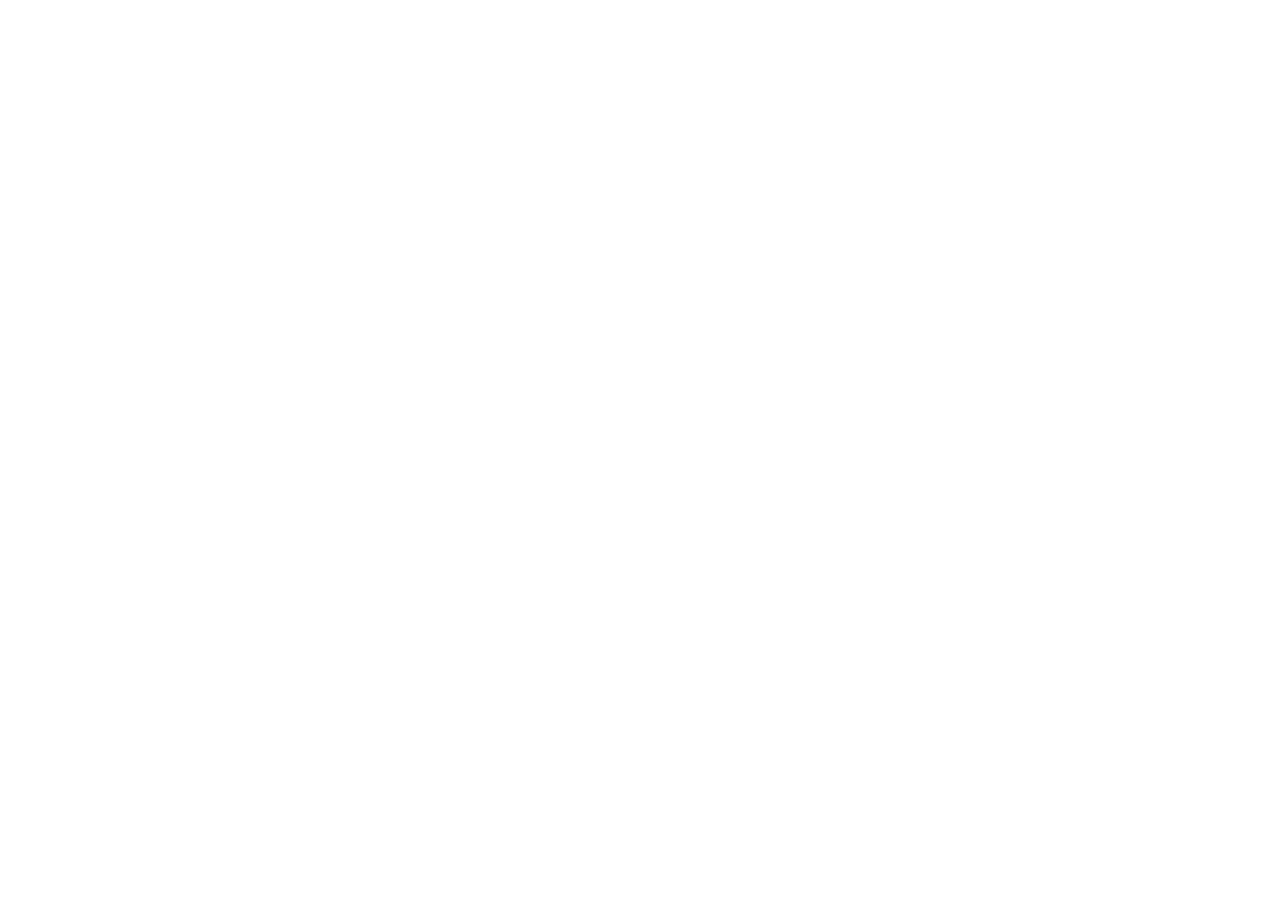
==== loop-02/index.html @ 1b1c3523 "last commit at night" ====
<!DOCTYPE html>
<html lang="fr">
<head>
  <meta charset="UTF-8">
  <meta name="viewport" content="width=device-width, initial-scale=1.0">
  <link rel="stylesheet" href="styles/style.min.css">
  <title>Exercice Sticky Menu</title>
</head>
<body>
    <script src="scripts/main.js"></script>
</body>
</html>
---- loop-02/styles/style.min.css ----
/*! normalize.css v8.0.1 | MIT License | github.com/necolas/normalize.css */html{line-height:1.15;-webkit-text-size-adjust:100%}body{margin:0}main{display:block}h1{font-size:2em;margin:.67em 0}hr{box-sizing:content-box;height:0;overflow:visible}pre{font-family:monospace,monospace;font-size:1em}a{background-color:rgba(0,0,0,0)}abbr[title]{border-bottom:none;text-decoration:underline;text-decoration:underline dotted}b,strong{font-weight:bolder}code,kbd,samp{font-family:monospace,monospace;font-size:1em}small{font-size:80%}sub,sup{font-size:75%;line-height:0;position:relative;vertical-align:baseline}sub{bottom:-0.25em}sup{top:-0.5em}img{border-style:none}button,input,optgroup,select,textarea{font-family:inherit;font-size:100%;line-height:1.15;margin:0}button,input{overflow:visible}button,select{text-transform:none}button,[type=button],[type=reset],[type=submit]{appearance:button}button::-moz-focus-inner,[type=button]::-moz-focus-inner,[type=reset]::-moz-focus-inner,[type=submit]::-moz-focus-inner{border-style:none;padding:0}button:-moz-focusring,[type=button]:-moz-focusring,[type=reset]:-moz-focusring,[type=submit]:-moz-focusring{outline:1px dotted ButtonText}fieldset{padding:.35em .75em .625em}legend{box-sizing:border-box;color:inherit;display:table;max-width:100%;padding:0;white-space:normal}progress{vertical-align:baseline}textarea{overflow:auto}[type=checkbox],[type=radio]{box-sizing:border-box;padding:0}[type=number]::-webkit-inner-spin-button,[type=number]::-webkit-outer-spin-button{height:auto}[type=search]{appearance:textfield;outline-offset:-2px}[type=search]::-webkit-search-decoration{-webkit-appearance:none}::-webkit-file-upload-button{-webkit-appearance:button;font:inherit}details{display:block}summary{display:list-item}template{display:none}[hidden]{display:none}/*# sourceMappingURL=style.min.css.map */
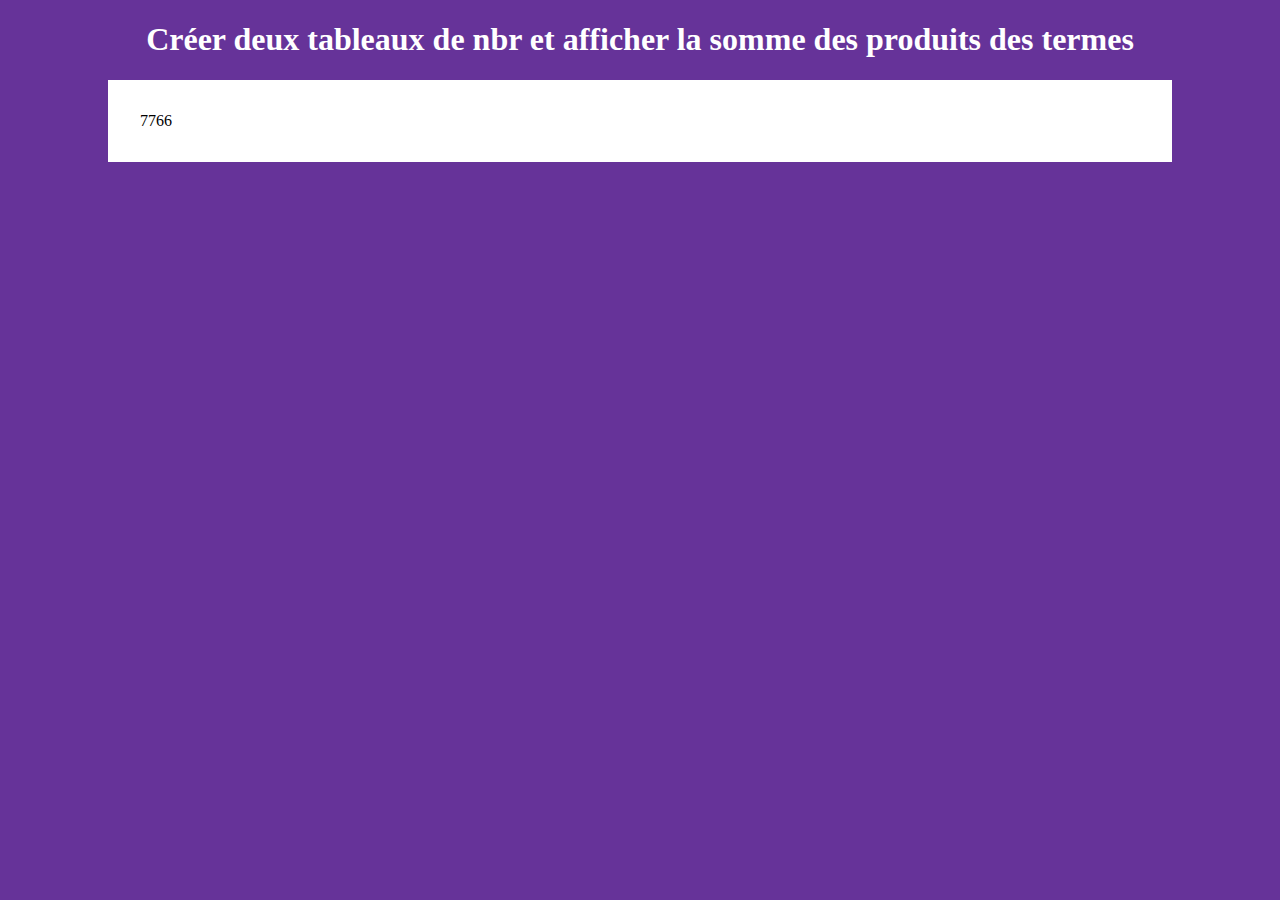
==== commit d8245d89: "commit before lunch" ====
--- a/loop-02/index.html
+++ b/loop-02/index.html
@@ -7,6 +7,8 @@
   <title>Exercice Sticky Menu</title>
 </head>
 <body>
-    <script src="scripts/main.js"></script>
+  <h1>Créer deux tableaux de nbr et afficher la somme des produits des termes</h1>
+  <div class="wrapper"></div>
+  <script src="scripts/main.js"></script>
 </body>
 </html>--- a/loop-02/styles/style.min.css
+++ b/loop-02/styles/style.min.css
@@ -1 +1 @@
-/*! normalize.css v8.0.1 | MIT License | github.com/necolas/normalize.css */html{line-height:1.15;-webkit-text-size-adjust:100%}body{margin:0}main{display:block}h1{font-size:2em;margin:.67em 0}hr{box-sizing:content-box;height:0;overflow:visible}pre{font-family:monospace,monospace;font-size:1em}a{background-color:rgba(0,0,0,0)}abbr[title]{border-bottom:none;text-decoration:underline;text-decoration:underline dotted}b,strong{font-weight:bolder}code,kbd,samp{font-family:monospace,monospace;font-size:1em}small{font-size:80%}sub,sup{font-size:75%;line-height:0;position:relative;vertical-align:baseline}sub{bottom:-0.25em}sup{top:-0.5em}img{border-style:none}button,input,optgroup,select,textarea{font-family:inherit;font-size:100%;line-height:1.15;margin:0}button,input{overflow:visible}button,select{text-transform:none}button,[type=button],[type=reset],[type=submit]{appearance:button}button::-moz-focus-inner,[type=button]::-moz-focus-inner,[type=reset]::-moz-focus-inner,[type=submit]::-moz-focus-inner{border-style:none;padding:0}button:-moz-focusring,[type=button]:-moz-focusring,[type=reset]:-moz-focusring,[type=submit]:-moz-focusring{outline:1px dotted ButtonText}fieldset{padding:.35em .75em .625em}legend{box-sizing:border-box;color:inherit;display:table;max-width:100%;padding:0;white-space:normal}progress{vertical-align:baseline}textarea{overflow:auto}[type=checkbox],[type=radio]{box-sizing:border-box;padding:0}[type=number]::-webkit-inner-spin-button,[type=number]::-webkit-outer-spin-button{height:auto}[type=search]{appearance:textfield;outline-offset:-2px}[type=search]::-webkit-search-decoration{-webkit-appearance:none}::-webkit-file-upload-button{-webkit-appearance:button;font:inherit}details{display:block}summary{display:list-item}template{display:none}[hidden]{display:none}/*# sourceMappingURL=style.min.css.map */+/*! normalize.css v8.0.1 | MIT License | github.com/necolas/normalize.css */html{line-height:1.15;-webkit-text-size-adjust:100%}body{margin:0}main{display:block}h1{font-size:2em;margin:.67em 0}hr{box-sizing:content-box;height:0;overflow:visible}pre{font-family:monospace,monospace;font-size:1em}a{background-color:rgba(0,0,0,0)}abbr[title]{border-bottom:none;text-decoration:underline;-webkit-text-decoration:underline dotted;text-decoration:underline dotted}b,strong{font-weight:bolder}code,kbd,samp{font-family:monospace,monospace;font-size:1em}small{font-size:80%}sub,sup{font-size:75%;line-height:0;position:relative;vertical-align:baseline}sub{bottom:-0.25em}sup{top:-0.5em}img{border-style:none}button,input,optgroup,select,textarea{font-family:inherit;font-size:100%;line-height:1.15;margin:0}button,input{overflow:visible}button,select{text-transform:none}button,[type=button],[type=reset],[type=submit]{-webkit-appearance:button;-moz-appearance:button;appearance:button}button::-moz-focus-inner,[type=button]::-moz-focus-inner,[type=reset]::-moz-focus-inner,[type=submit]::-moz-focus-inner{border-style:none;padding:0}button:-moz-focusring,[type=button]:-moz-focusring,[type=reset]:-moz-focusring,[type=submit]:-moz-focusring{outline:1px dotted ButtonText}fieldset{padding:.35em .75em .625em}legend{box-sizing:border-box;color:inherit;display:table;max-width:100%;padding:0;white-space:normal}progress{vertical-align:baseline}textarea{overflow:auto}[type=checkbox],[type=radio]{box-sizing:border-box;padding:0}[type=number]::-webkit-inner-spin-button,[type=number]::-webkit-outer-spin-button{height:auto}[type=search]{-webkit-appearance:textfield;-moz-appearance:textfield;appearance:textfield;outline-offset:-2px}[type=search]::-webkit-search-decoration{-webkit-appearance:none}::-webkit-file-upload-button{-webkit-appearance:button;font:inherit}details{display:block}summary{display:list-item}template{display:none}[hidden]{display:none}body{background-color:#639}.wrapper{width:1000px;margin:0 auto;padding:2rem;background:#fff}h1{color:#fff;text-align:center}/*# sourceMappingURL=style.min.css.map */